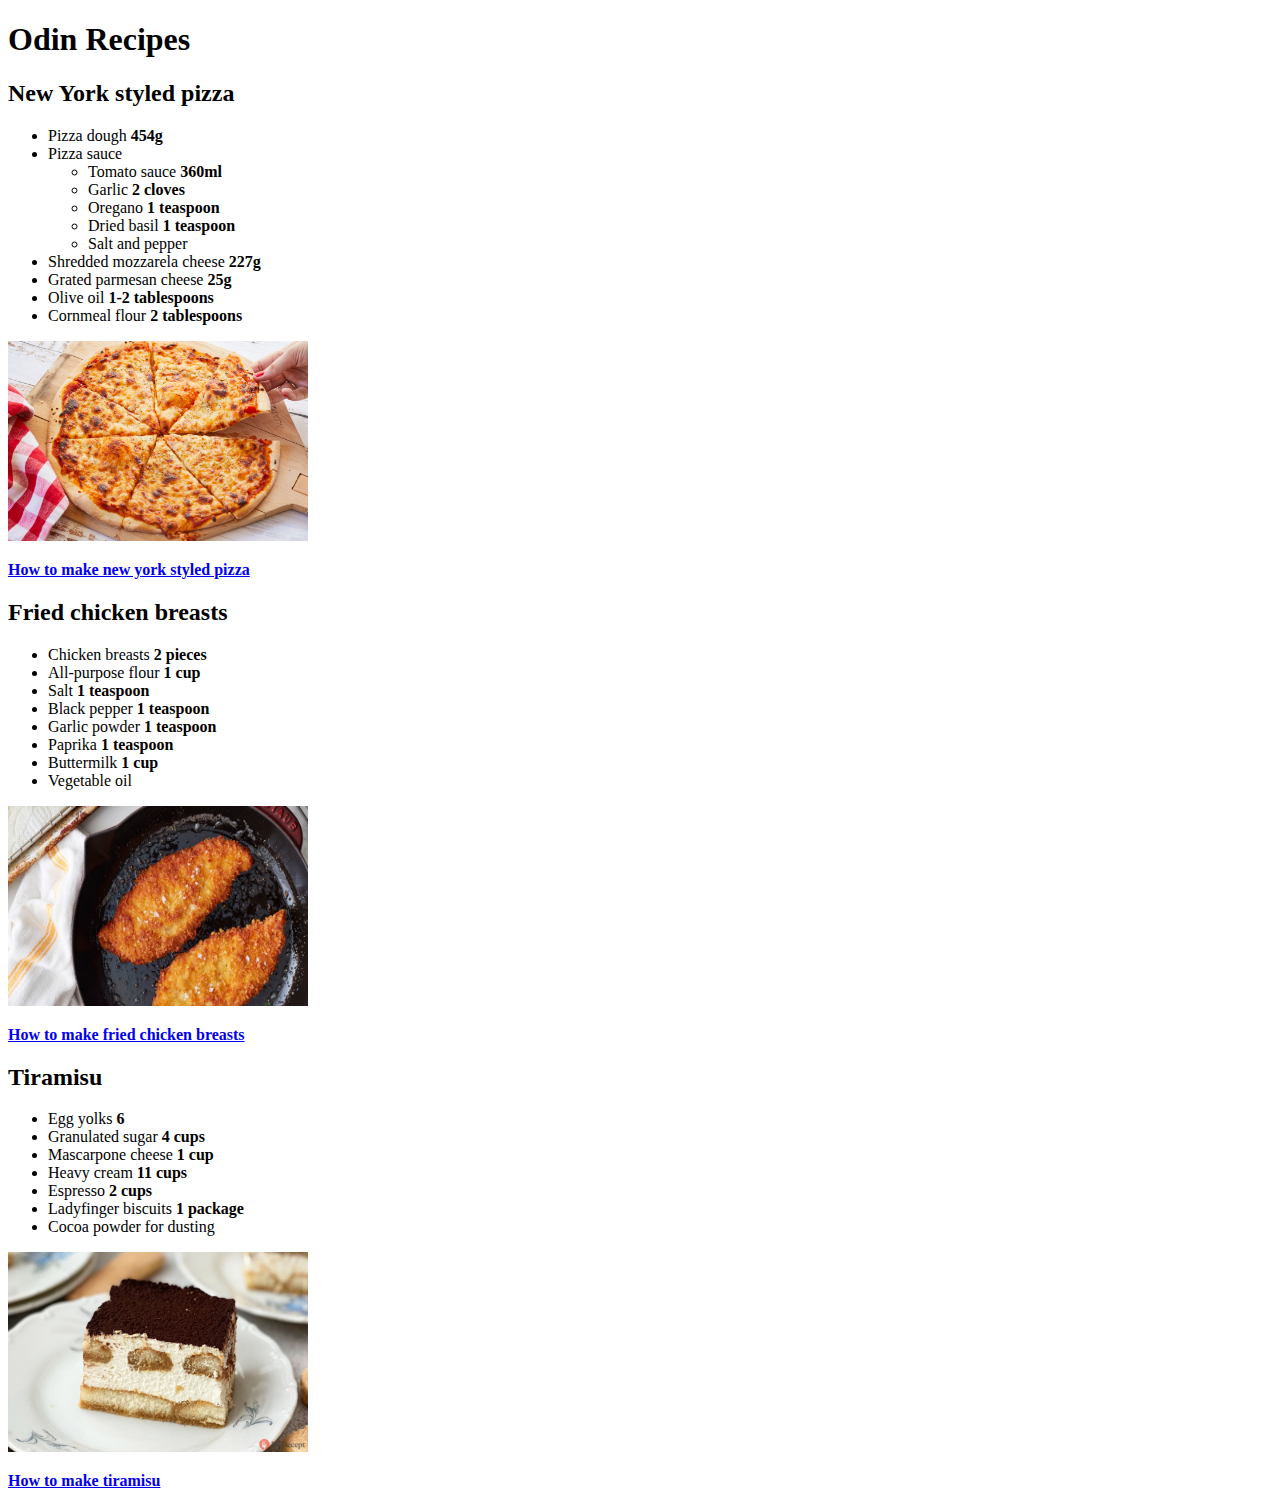
==== index.html @ 81afcce3 "Added recipe website" ====
<!DOCTYPE html>
<html lang="en">
    <head>
        <meta charset="UTF-8">
        <title>Recipes</title>
    </head>

    <body>
        <h1>Odin Recipes</h1>
        <h2>New York styled pizza</h2>
        <ul>
            <li>Pizza dough <strong>454g</strong></li>
            <li>Pizza sauce</li>
            <ul>
                <li>Tomato sauce <strong>360ml</strong></li>
                <li>Garlic <strong>2 cloves</strong></li>
                <li>Oregano <strong>1 teaspoon</strong></li>
                <li>Dried basil <strong>1 teaspoon</strong></li>
                <li>Salt and pepper</li>
            </ul>
            <li>Shredded mozzarela cheese <strong>227g</strong></li>
            <li>Grated parmesan cheese <strong>25g</strong></li>
            <li>Olive oil <strong>1-2 tablespoons</strong></li>
            <li>Cornmeal flour <strong>2 tablespoons</strong></li>
        </ul>
        <img src="images/pizza1.jpg" width="300" height="200">
        <a href="/pizza.html"><p><strong>How to make new york styled pizza</strong></p></a>

        <h2>Fried chicken breasts</h2>
        <ul>
            <li>Chicken breasts <strong>2 pieces</strong></li>
            <li>All-purpose flour <strong>1 cup</strong></li>
            <li>Salt <strong>1 teaspoon</strong></li>
            <li>Black pepper <strong>1 teaspoon</strong></li>
            <li>Garlic powder <strong>1 teaspoon</strong></li>
            <li>Paprika <strong>1 teaspoon</strong></li>
            <li>Buttermilk <strong>1 cup</strong></li>
            <li>Vegetable oil</li>
        </ul>
        <img src="images/breasts.jpeg" width="300" height="200">
        <a href="/fried-chicken-breasts.html"><p><strong>How to make fried chicken breasts</strong></p></a>

        <h2>Tiramisu</h2>
        <ul>
            <li>Egg yolks <strong>6</strong></li>
            <li>Granulated sugar <strong>4 cups</strong></li>
            <li>Mascarpone cheese <strong>1 cup</strong></li>
            <li>Heavy cream <strong>11 cups</strong></li>
            <li>Espresso <strong>2 cups</strong></li>
            <li>Ladyfinger biscuits <strong>1 package</strong></li>
            <li>Cocoa powder for dusting</li>
        </ul>
        <img src="images/tiramisu.jpg" width="300" height="200">
        <a href="/tiramisu.html"><p><strong>How to make tiramisu</strong></p></a>
    </body>
</html>
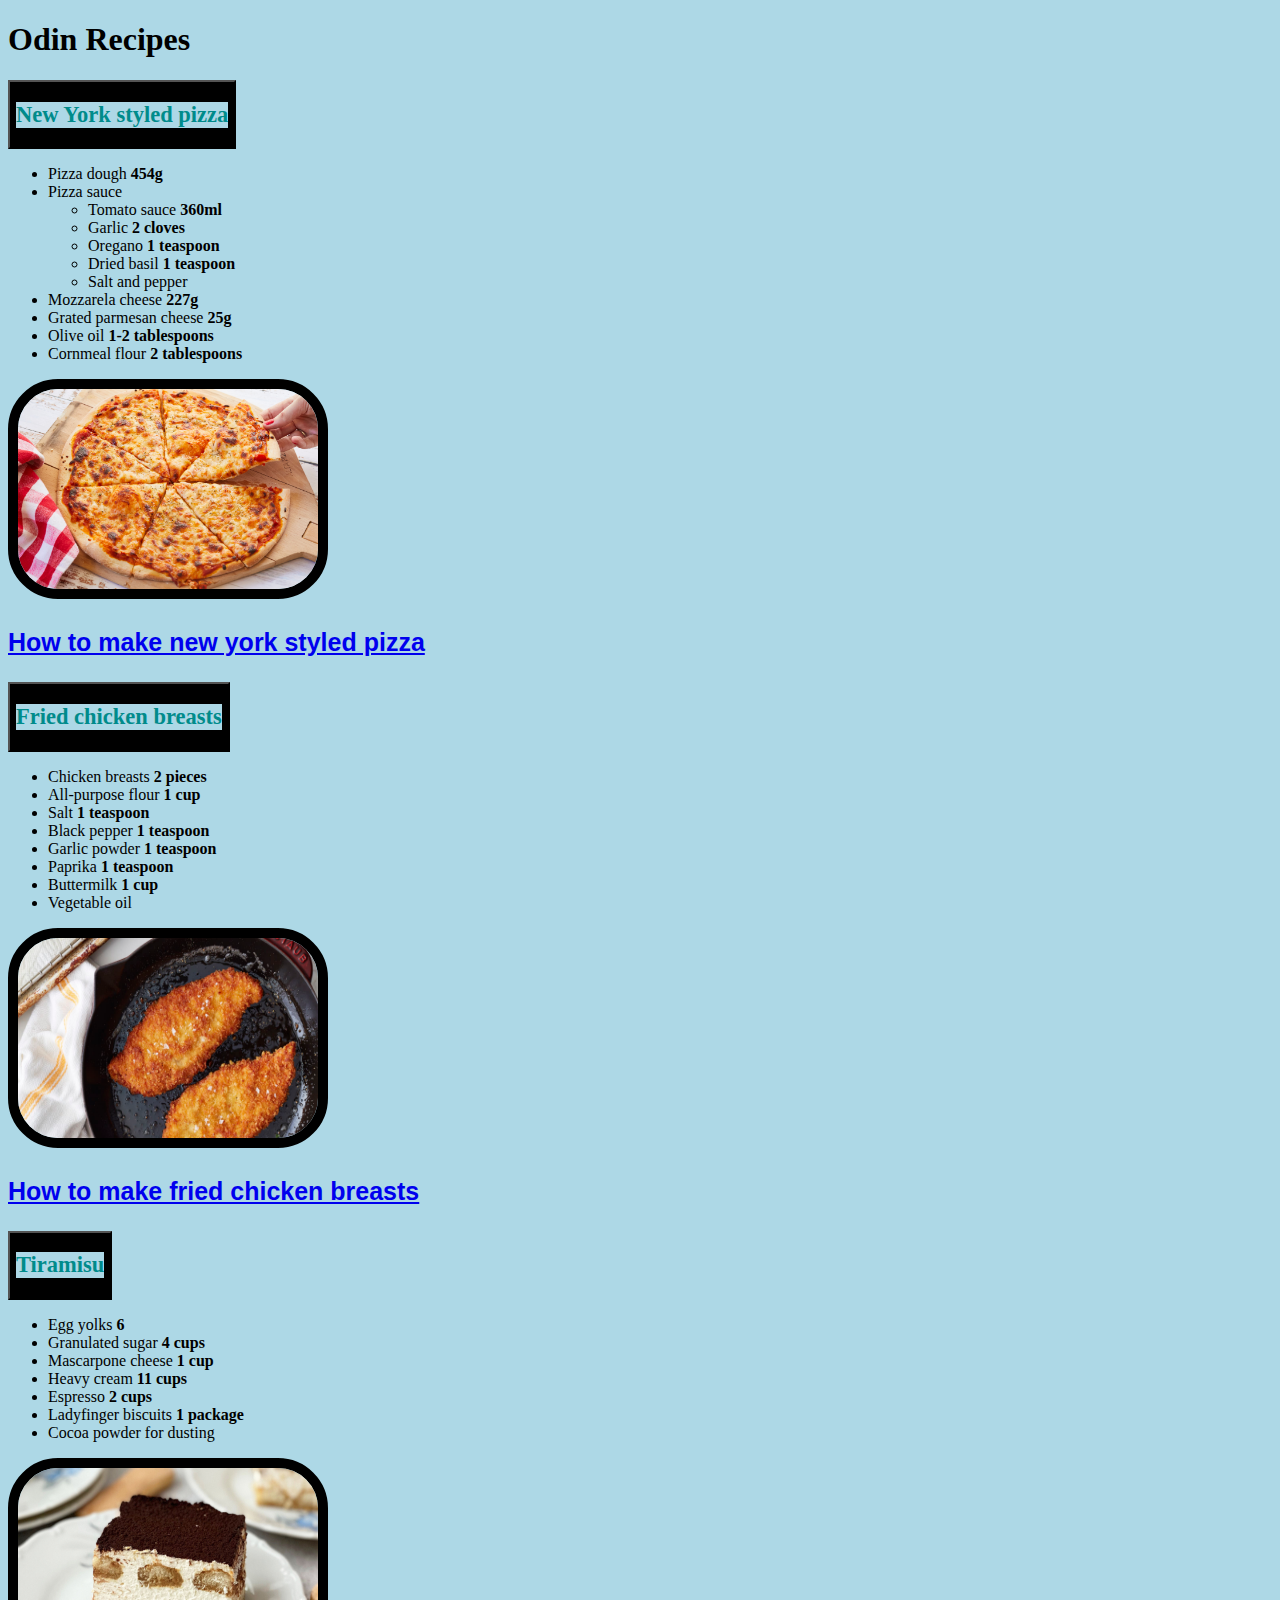
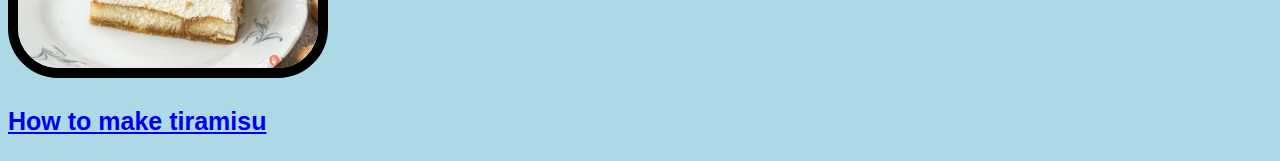
==== commit f617db31: "Added some CSS" ====
--- a/index.html
+++ b/index.html
@@ -4,10 +4,11 @@
         <meta charset="UTF-8">
         <title>Recipes</title>
     </head>
+    <link rel="stylesheet" href="styles.css">
 
     <body>
         <h1>Odin Recipes</h1>
-        <h2>New York styled pizza</h2>
+        <button class="pizza"><h2>New York styled pizza</h2></button>
         <ul>
             <li>Pizza dough <strong>454g</strong></li>
             <li>Pizza sauce</li>
@@ -18,15 +19,15 @@
                 <li>Dried basil <strong>1 teaspoon</strong></li>
                 <li>Salt and pepper</li>
             </ul>
-            <li>Shredded mozzarela cheese <strong>227g</strong></li>
+            <li>Mozzarela cheese <strong>227g</strong></li>
             <li>Grated parmesan cheese <strong>25g</strong></li>
             <li>Olive oil <strong>1-2 tablespoons</strong></li>
             <li>Cornmeal flour <strong>2 tablespoons</strong></li>
         </ul>
-        <img src="images/pizza1.jpg" width="300" height="200">
-        <a href="/pizza.html"><p><strong>How to make new york styled pizza</strong></p></a>
+        <img class="pic" src="images/pizza1.jpg">
+        <div class="pizzalink"><a href="/recipes/pizza.html"><p><strong>How to make new york styled pizza</strong></p></a></div>
 
-        <h2>Fried chicken breasts</h2>
+        <button class="chicken"><h2>Fried chicken breasts</h2></button>
         <ul>
             <li>Chicken breasts <strong>2 pieces</strong></li>
             <li>All-purpose flour <strong>1 cup</strong></li>
@@ -37,10 +38,10 @@
             <li>Buttermilk <strong>1 cup</strong></li>
             <li>Vegetable oil</li>
         </ul>
-        <img src="images/breasts.jpeg" width="300" height="200">
-        <a href="/fried-chicken-breasts.html"><p><strong>How to make fried chicken breasts</strong></p></a>
+        <img class="pic" src="images/breasts.jpeg">
+        <div class="chickenlink"><a href="/recipes/fried-chicken-breasts.html"><p><strong>How to make fried chicken breasts</strong></p></a></div>
 
-        <h2>Tiramisu</h2>
+        <button class="tiramisu"><h2>Tiramisu</h2></button>
         <ul>
             <li>Egg yolks <strong>6</strong></li>
             <li>Granulated sugar <strong>4 cups</strong></li>
@@ -50,7 +51,8 @@
             <li>Ladyfinger biscuits <strong>1 package</strong></li>
             <li>Cocoa powder for dusting</li>
         </ul>
-        <img src="images/tiramisu.jpg" width="300" height="200">
-        <a href="/tiramisu.html"><p><strong>How to make tiramisu</strong></p></a>
+        <img class="pic" src="images/tiramisu.jpg">
+        <div class="tiramisulink"><a href="/recipes/tiramisu.html"><p><strong>How to make tiramisu</strong></p></a></div>
+        
     </body>
 </html>--- a/styles.css
+++ b/styles.css
@@ -0,0 +1,29 @@
+.pizza,
+.chicken,
+.tiramisu {
+    color: darkcyan;
+    background-color: black;
+    font-size: 15px;
+    font-family: 'Times New Roman', Times, serif;
+}
+
+.pizzalink,
+.chickenlink,
+.tiramisulink {
+    font-weight: bolder;
+    font-size: 25px;
+    font-family: 'Segoe UI', Tahoma, Geneva, Verdana, sans-serif;
+}
+
+.pic {
+    width: 300px;
+    height: 200px;
+    border-radius: 50px;
+    border-color: black;
+    border-style: solid;
+    border-width: 10px;
+}
+
+* {
+    background-color: lightblue;
+}